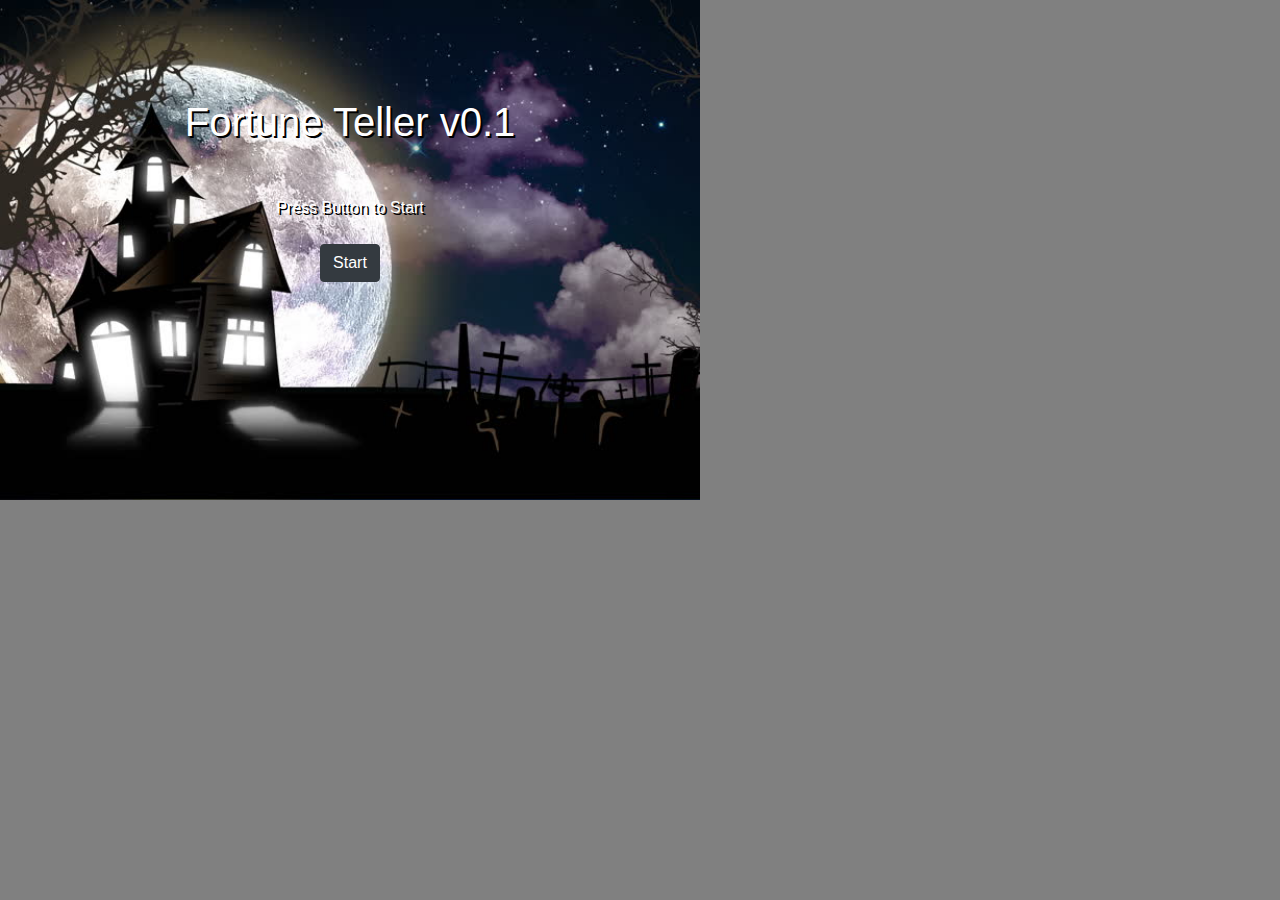
==== index.html @ 870f234b "Fortune Teller v0.1" ====
<!DOCTYPE html>
<html>
<head>
	<title>Fortune Teller</title>

		<!-- bootstrap css -->
	<link rel="stylesheet" type="text/css" href="assets/css/bootstrap.min.css">

	<!-- external css -->
	<link rel="stylesheet" type="text/css" href="assets/css/style.css">

	<!-- google fonts -->
	<link href="https://fonts.googleapis.com/css?family=Open+Sans|Ubuntu" rel="stylesheet">

	<!-- fontawesome -->
	<link rel="stylesheet" href="https://use.fontawesome.com/releases/v5.0.13/css/all.css" integrity="sha384-DNOHZ68U8hZfKXOrtjWvjxusGo9WQnrNx2sqG0tfsghAvtVlRW3tvkXWZh58N9jp" crossorigin="anonymous">

	<!-- animate.css -->
	<link rel="stylesheet" type="text/css" href="assets/css/animate.css">
</head>
<body>




<div id="start"><!-- Start Page -->
	
<!-- <img src="assets/images/fortune2.png" id="bg" width="700px" height="500px" style="position: absolute; top: 0; left: 0;z-index: 0;"> -->
<!-- <img src="assets/images/bg2.jpg" id="bg" width="700px" height="500px" style="position: absolute; top: 0; left: 0;z-index: 0;" class="thunder"> -->

	<img src="assets/images/witch.png" width="40px" height="40px" style="position: absolute;top: 170px;left: 700px;" id="witch">

	<div id="title" class="mt-5">
		<h1 class="animated fadeIn" style="text-shadow: 2px 2px black;">Fortune Teller v0.1</h1>

	</div>
	

		<div class="text-white animated fadeIn" style="text-shadow: 2px 2px black;">Press Button to Start</div>
	
	<!-- <button class="btn btn-danger animated fadeIn" onclick="hideMe()">Start</button> -->
	<a href="fortune2.html"><button class="btn btn-dark animated fadeIn mt-4">Start</button></a>


</div>




<div id="canvas"><!-- Actual game page -->
	<div id="title">
		<h1>Fortune Teller</h1>
	</div>
	
	<img src="assets/images/fortune.png" id="fortuneT">

	<p>Think of a Yes or No question and click 'Tell Fortune' to know the answer</p>

	<button onclick="tell_fortune()">Tell Fortune</button>

	<p>
		Answer: <span id="answer"></span>
	</p>
</div>
	

<script type="text/javascript">
	
function tell_fortune(){

	var random_number = Math.random()*2;
	random_number=Math.round(random_number);
	document.getElementById("fortuneT").src="assets/images/fortune2.png";

	var answer="";
	if(random_number==1){
		answer = "YES!";
		document.getElementById("answer").innerHTML=answer;
	}



	else if(random_number==2){
		answer = "NO!";
		document.getElementById("answer").innerHTML=answer;
	}

	else{
		answer = "MAYBE!";
		document.getElementById("answer").innerHTML=answer;
	}
}




function hideMe(){
	document.getElementById("canvas2").style.display="none";
	document.getElementById("canvas").style.display="block";
}

</script>



</body>
</html>
---- assets/css/style.css ----
*{
	margin: 0;
	padding: 0;
}

body{
	background-color: grey;
}

p{
	padding-top: 10px;
	margin-bottom: 20px: 
	z-index:99;
	background-color: white;
	width: 700px;
	height: 70px;
	color: black;
	position: relative;
	left: 0;
	top: 392px;
}


button{
	margin: 20px;
	z-index:99;
}

#canvas{
	position: relative;
	top: 0;
	left:0;
	background-color: black;
	height: 500px;
	width: 700px;
	text-align: center;
	display: none;
	color: white;


}

#canvas2{
	position: absolute;
	top: 0;
	left:0;
	background-color: black;
	/*background-image: url('../images/bg2.jpg');*/
	height: 500px;
	width: 700px;
	text-align: center;
	color: white;
/*	animation: 	darkness 9s linear infinite;*/

}

#canvas3{
	overflow: hidden;
	position: absolute;
	top: 0;
	left:0;
	background-color: black;
	/*background-image: url('../images/bg2.jpg');*/
	height: 500px;
	width: 700px;
	text-align: center;
	color: white;

/*	animation: 	darkness 9s linear infinite;*/

}

#frontDoor{
	overflow: hidden;
	position: absolute;
	top: 0;
	left:0;	
	background-image: url('../images/frontDoor.jpg');
	background-size: 1062px 799px;
	background-position: center bottom;
	height: 500px;
	width: 700px;
	text-align: center;
	color: white;

/*	animation: 	darkness 9s linear infinite;*/

}

#firstFloor{
	overflow: hidden;
	position: absolute;
	top: 0;
	left:0;	
	background-image: url('../images/1stfloor2.jpg');
	background-size: 700px 499px;
	background-position: center bottom;
	height: 500px;
	width: 700px;
	text-align: center;
	color: white;

/*	animation: 	darkness 9s linear infinite;*/

}

#fortuneTelling{
	overflow: hidden;
	position: absolute;
	top: 0;
	left:0;	
	background-image: url('../images/tellFortune.jpeg');
	background-size: 700px 499px;
	background-position: center bottom;
	height: 500px;
	width: 700px;
	text-align: center;
	color: white;

/*	animation: 	darkness 9s linear infinite;*/

}

#secretBase{
	overflow: hidden;
	position: absolute;
	top: 0;
	left:0;	
	background-image: url('../images/1stfloor5.jpg');
	background-size: 700px 499px;
	background-position: center bottom;
	height: 500px;
	width: 700px;
	text-align: center;
	color: white;

/*	animation: 	darkness 9s linear infinite;*/

}



#room{
	overflow: hidden;
	position: absolute;
	top: 0;
	left:0;	
	background-image: url('../images/room.jpg');
	background-size: 700px 499px;
	background-position: center bottom;
	height: 500px;
	width: 700px;
	text-align: center;
	color: white;

/*	animation: 	darkness 9s linear infinite;*/

}


#hauntedHouse{
	overflow: hidden;
	position: absolute;
	top: 0;
	left:0;	
	background-image: url('../images/haunted2.jpg');
	background-size: 990px 1035px;
	background-position: center bottom;
	height: 500px;
	width: 700px;
	text-align: center;
	color: white;

/*	animation: 	darkness 9s linear infinite;*/

}

#judyScene{
	overflow: hidden;
	position: absolute;
	top: 0;
	left:0;
	background-image: url('../images/judyScene.jpg');
	background-size: 700px 400px;
	height: 500px;
	width: 700px;
	text-align: center;
	color: white;

/*	animation: 	darkness 9s linear infinite;*/

}

#bgMain{
	position: absolute;
	top: 0;
	left:0;
	background-color: black;
	background-image: url('../images/opening.jpg');
	height: 500px;
	width: 700px;
	text-align: center;
	color: white;
	background-size: 850px 500px;
/*	animation: 	darkness 9s linear infinite;*/

}

#start{
	overflow: hidden;
	position: absolute;
	top: 0;
	left:0;
	background-color: black;
	background-image: url('../images/start.jpg');
	height: 500px;
	width: 700px;
	text-align: center;
	color: white;
	background-size: cover;
/*	animation: 	darkness 9s linear infinite;*/

}

#witch{
		animation: flying 10s linear infinite;
}


.thunder{
	animation: light 0.5s linear infinite;
			
}

@keyframes flying{

	from{
		transform: translateX(0px);
	}

	to{
		transform: translateX(-700px);
	}
}

@keyframes light{

	from{
		opacity: 0;
	}

	to{
		opacity: 1;
	}
}

@keyframes darkness{

	from{
		background-color: black;
	}

	to{
		background-color: white;
		opacity: 0.5;
	}
}

#title{
	color: black;
	margin-bottom: 50px;
	padding-top: 50px;
	color: white;
}


#fortuneT{
    position: absolute;
    transform: scale(0.3);
    top: -133px;
    left: 192px;
}
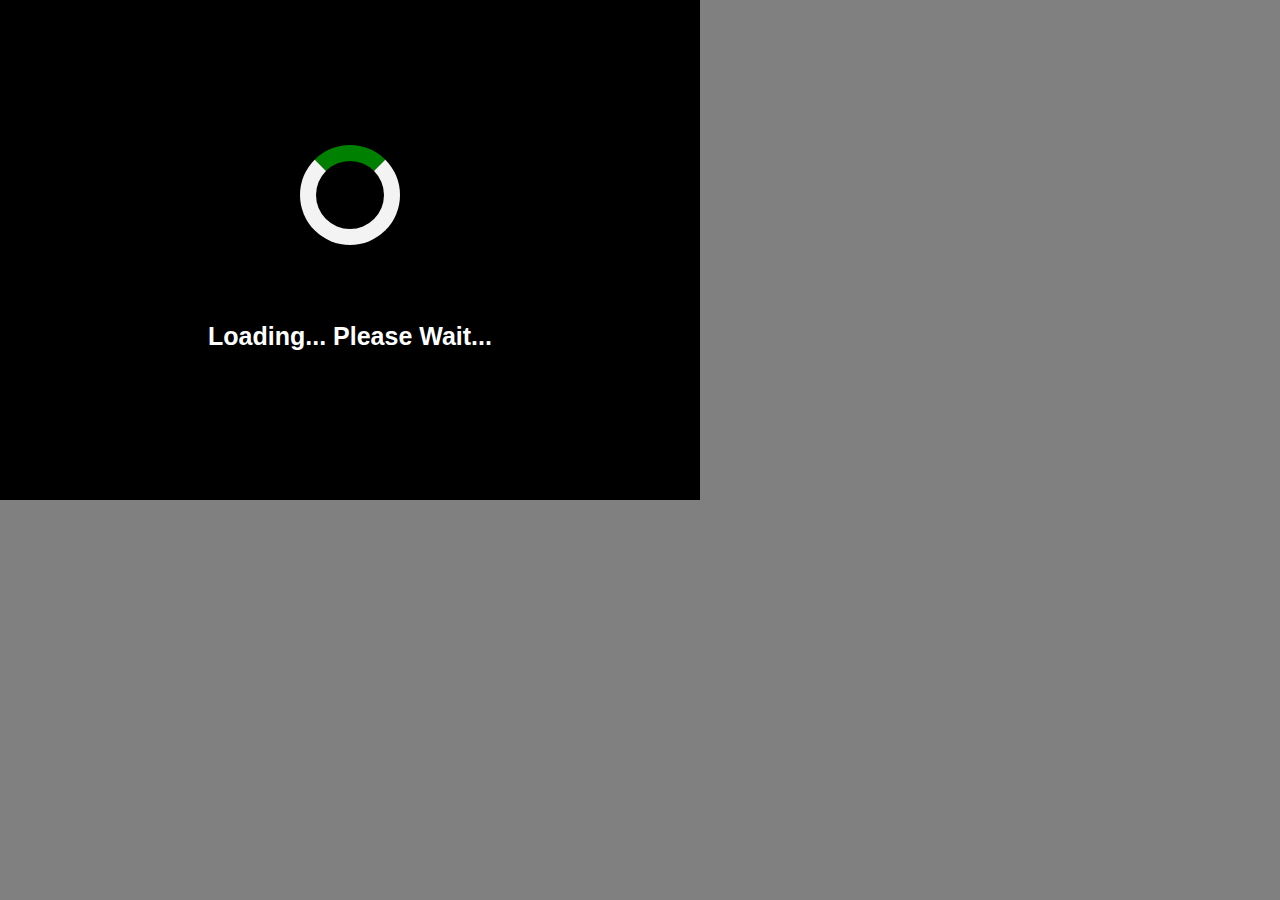
==== commit e6298f70: "added loading screen" ====
--- a/index.html
+++ b/index.html
@@ -20,88 +20,75 @@
 </head>
 <body>
 
+	<div id="start"><!-- Start Page -->	
+		<img src="assets/images/witch.png" width="40px" height="40px" style="position: absolute;top: 170px;left: 700px;" id="witch">
 
+		<div id="title" class="mt-5">
+			<h1 class="animated fadeIn" style="text-shadow: 2px 2px black;">Fortune Teller v0.1</h1>
+		</div>	
 
+		<div class="text-white animated fadeIn pt-4" style="text-shadow: 2px 2px black;">Press Button to Start</div>
+		
+		<a href="fortune2.html">
+			<button class="btn btn-dark animated fadeIn mt-4" style="width:100px">Start</button>
+		</a>
+	</div>
 
-<div id="start"><!-- Start Page -->
-	
-<!-- <img src="assets/images/fortune2.png" id="bg" width="700px" height="500px" style="position: absolute; top: 0; left: 0;z-index: 0;"> -->
-<!-- <img src="assets/images/bg2.jpg" id="bg" width="700px" height="500px" style="position: absolute; top: 0; left: 0;z-index: 0;" class="thunder"> -->
+	<div id="canvas"><!-- Actual game page -->
+		<div id="title">
+			<h1>Fortune Teller</h1>
+		</div>
+		
+		<img src="assets/images/fortune.png" id="fortuneT">
 
-	<img src="assets/images/witch.png" width="40px" height="40px" style="position: absolute;top: 170px;left: 700px;" id="witch">
+		<p>Think of a Yes or No question and click 'Tell Fortune' to know the answer</p>
 
-	<div id="title" class="mt-5">
-		<h1 class="animated fadeIn" style="text-shadow: 2px 2px black;">Fortune Teller v0.1</h1>
+		<button onclick="tell_fortune()">Tell Fortune</button>
 
+		<p>
+			Answer: <span id="answer"></span>
+		</p>
+	</div>
+
+	<div id="loadingScreen">
+		<div></div>
+		<div class="loader"></div>
+		<div class="loadingText text-center">Loading... Please Wait...</div>
+		<div></div>
 	</div>
 	
+	<script type="text/javascript">
+		window.addEventListener("load", ()=>{
+			const loading = document.getElementById("loadingScreen");
+			setTimeout(()=>{
+				loading.style.display="none";
+			},3000);		
+		})
+		
+		function tell_fortune(){
+			var random_number = Math.random()*2;
+			random_number=Math.round(random_number);
+			document.getElementById("fortuneT").src="assets/images/fortune2.png";
 
-		<div class="text-white animated fadeIn" style="text-shadow: 2px 2px black;">Press Button to Start</div>
-	
-	<!-- <button class="btn btn-danger animated fadeIn" onclick="hideMe()">Start</button> -->
-	<a href="fortune2.html"><button class="btn btn-dark animated fadeIn mt-4">Start</button></a>
+			var answer="";
+			if(random_number==1){
+				answer = "YES!";
+				document.getElementById("answer").innerHTML=answer;
+			}
+			else if(random_number==2){
+				answer = "NO!";
+				document.getElementById("answer").innerHTML=answer;
+			}
+			else{
+				answer = "MAYBE!";
+				document.getElementById("answer").innerHTML=answer;
+			}
+		}
 
-
-</div>
-
-
-
-
-<div id="canvas"><!-- Actual game page -->
-	<div id="title">
-		<h1>Fortune Teller</h1>
-	</div>
-	
-	<img src="assets/images/fortune.png" id="fortuneT">
-
-	<p>Think of a Yes or No question and click 'Tell Fortune' to know the answer</p>
-
-	<button onclick="tell_fortune()">Tell Fortune</button>
-
-	<p>
-		Answer: <span id="answer"></span>
-	</p>
-</div>
-	
-
-<script type="text/javascript">
-	
-function tell_fortune(){
-
-	var random_number = Math.random()*2;
-	random_number=Math.round(random_number);
-	document.getElementById("fortuneT").src="assets/images/fortune2.png";
-
-	var answer="";
-	if(random_number==1){
-		answer = "YES!";
-		document.getElementById("answer").innerHTML=answer;
-	}
-
-
-
-	else if(random_number==2){
-		answer = "NO!";
-		document.getElementById("answer").innerHTML=answer;
-	}
-
-	else{
-		answer = "MAYBE!";
-		document.getElementById("answer").innerHTML=answer;
-	}
-}
-
-
-
-
-function hideMe(){
-	document.getElementById("canvas2").style.display="none";
-	document.getElementById("canvas").style.display="block";
-}
-
-</script>
-
-
-
+		function hideMe(){
+			document.getElementById("canvas2").style.display="none";
+			document.getElementById("canvas").style.display="block";
+		}
+	</script>
 </body>
 </html>--- a/assets/css/style.css
+++ b/assets/css/style.css
@@ -180,7 +180,7 @@
 	position: absolute;
 	top: 0;
 	left:0;
-	background-image: url('../images/judyScene.jpg');
+	background-image: url('../images/judyscene.jpg');
 	background-size: 700px 400px;
 	height: 500px;
 	width: 700px;
@@ -230,6 +230,38 @@
 .thunder{
 	animation: light 0.5s linear infinite;
 			
+}
+
+#loadingScreen{
+	display: flex;
+	flex-direction: column;
+	align-items: center;
+	justify-content: space-evenly;
+	z-index: 120;
+	position: absolute;
+	top: 0;
+	left:0;
+	background-color: black;
+	height: 500px;
+	width: 700px;
+	text-align: center;
+	color: white;
+	background-size: 850px 500px;
+}
+
+.loadingText{
+	font-weight: bolder;
+	font-size: 25px;
+	animation: loading 1s linear infinite;
+}
+
+.loader{
+	border: 16px solid #f3f3f3;
+	border-top: 16px solid green;
+	border-radius: 50%;
+	width: 100px;
+	height: 100px;
+	animation: spin 2s linear infinite;
 }
 
 @keyframes flying{
@@ -279,4 +311,22 @@
     transform: scale(0.3);
     top: -133px;
     left: 192px;
+}
+
+@keyframes loading{
+	from{
+		opacity: 0;
+	}
+	to{
+		opacity: 1;
+	}
+}
+
+@keyframes spin{
+	0%{
+		transform: rotate(0deg);
+	}
+	100%{
+		transform: rotate(360deg);
+	}
 }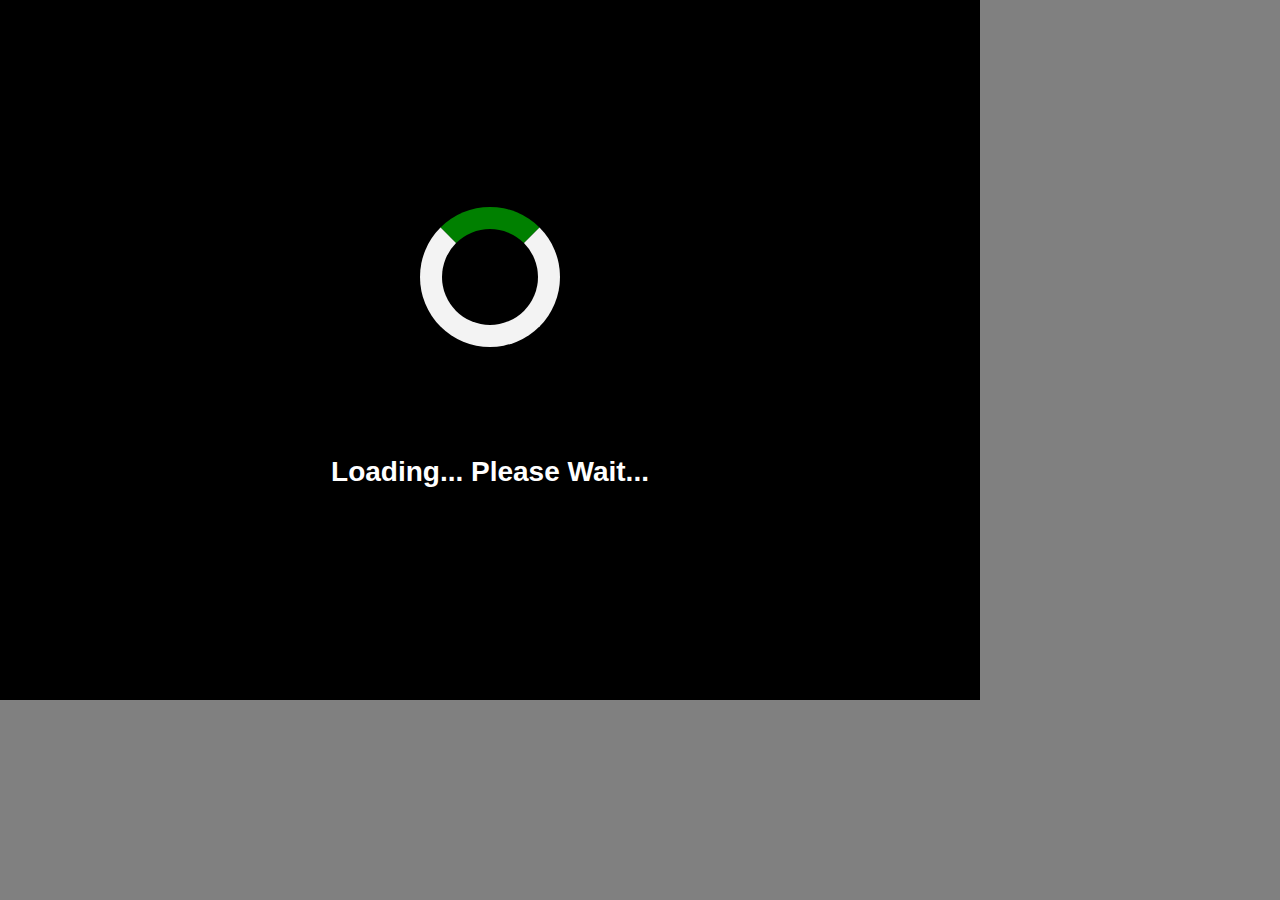
==== commit a26e9f87: "made game screen bigger" ====
--- a/index.html
+++ b/index.html
@@ -30,7 +30,7 @@
 		<div class="text-white animated fadeIn pt-4" style="text-shadow: 2px 2px black;">Press Button to Start</div>
 		
 		<a href="fortune2.html">
-			<button class="btn btn-dark animated fadeIn mt-4" style="width:100px">Start</button>
+			<button class="btn btn-dark animated fadeIn mt-4" style="width:130px">Start</button>
 		</a>
 	</div>
 
@@ -58,6 +58,7 @@
 	</div>
 	
 	<script type="text/javascript">
+		document.body.style.zoom = "140%"; 
 		window.addEventListener("load", ()=>{
 			const loading = document.getElementById("loadingScreen");
 			setTimeout(()=>{
--- a/assets/css/style.css
+++ b/assets/css/style.css
@@ -196,7 +196,7 @@
 	top: 0;
 	left:0;
 	background-color: black;
-	background-image: url('../images/opening.jpg');
+	background-image: url('../images/opening_new.png');
 	height: 500px;
 	width: 700px;
 	text-align: center;
@@ -250,8 +250,8 @@
 }
 
 .loadingText{
-	font-weight: bolder;
-	font-size: 25px;
+	font-weight: bold;
+	font-size: 20px;
 	animation: loading 1s linear infinite;
 }
 
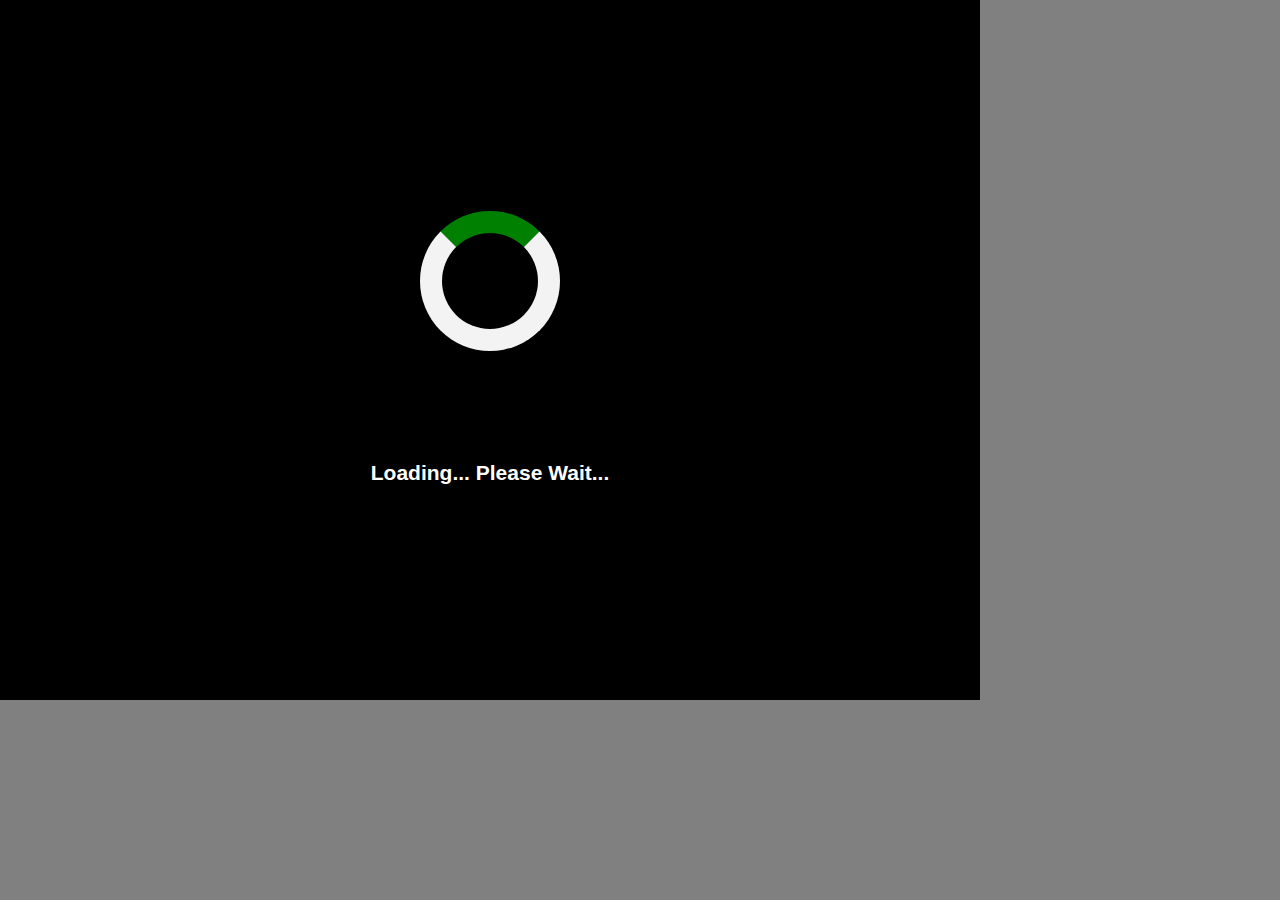
==== commit 2a03495e: "added ending scene" ====
--- a/index.html
+++ b/index.html
@@ -27,7 +27,7 @@
 			<h1 class="animated fadeIn" style="text-shadow: 2px 2px black;">Fortune Teller v0.1</h1>
 		</div>	
 
-		<div class="text-white animated fadeIn pt-4" style="text-shadow: 2px 2px black;">Press Button to Start</div>
+		<div class="text-white animated fadeIn pt-4" style="text-shadow: 1px 1px black;">Press Button to Start</div>
 		
 		<a href="fortune2.html">
 			<button class="btn btn-dark animated fadeIn mt-4" style="width:130px">Start</button>
@@ -39,7 +39,7 @@
 			<h1>Fortune Teller</h1>
 		</div>
 		
-		<img src="assets/images/fortune.png" id="fortuneT">
+		<!-- /<img src="assets/images/fortune.png" id="fortuneT"> -->
 
 		<p>Think of a Yes or No question and click 'Tell Fortune' to know the answer</p>
 
--- a/assets/css/style.css
+++ b/assets/css/style.css
@@ -232,7 +232,7 @@
 			
 }
 
-#loadingScreen{
+#loadingScreen, #endingScreen{
 	display: flex;
 	flex-direction: column;
 	align-items: center;
@@ -249,10 +249,16 @@
 	background-size: 850px 500px;
 }
 
+.loadingText, #endingText{
+	font-weight: bold;
+	font-size: 15px;
+}
 .loadingText{
-	font-weight: bold;
-	font-size: 20px;
 	animation: loading 1s linear infinite;
+}
+
+#endingText{
+	animation: fadeIn 2s linear;
 }
 
 .loader{
@@ -322,6 +328,16 @@
 	}
 }
 
+
+@keyframes fadeIn{
+	from{
+		opacity: 0;
+	}
+	to{
+		opacity: 1;
+	}
+}
+
 @keyframes spin{
 	0%{
 		transform: rotate(0deg);
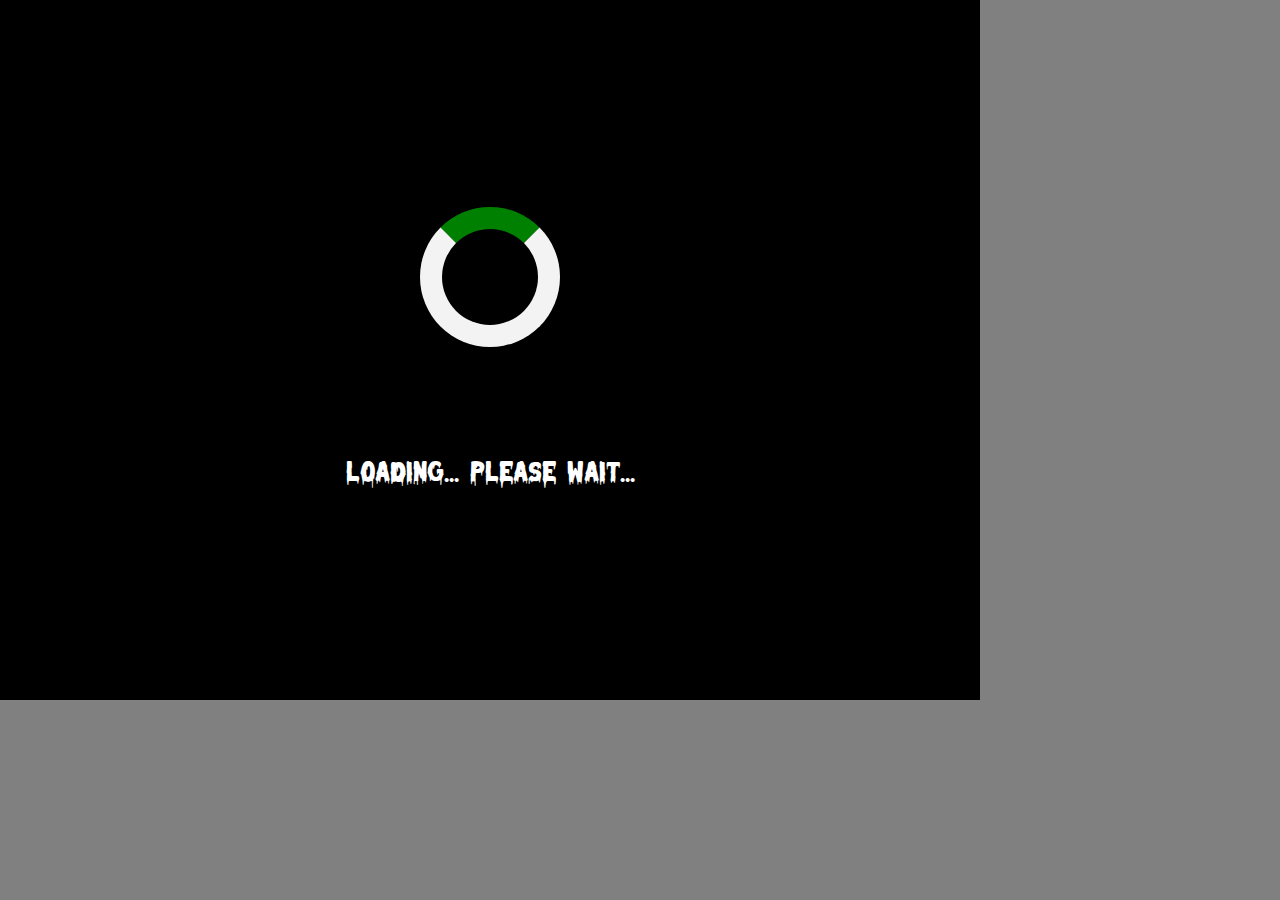
==== commit 75c89c14: "added style to npc names" ====
--- a/index.html
+++ b/index.html
@@ -19,18 +19,20 @@
 	<link rel="stylesheet" type="text/css" href="assets/css/animate.css">
 </head>
 <body>
-
-	<div id="start"><!-- Start Page -->	
+	<div id="start">
+		<!-- Start Page -->	
 		<img src="assets/images/witch.png" width="40px" height="40px" style="position: absolute;top: 170px;left: 700px;" id="witch">
 
 		<div id="title" class="mt-5">
 			<h1 class="animated fadeIn" style="text-shadow: 2px 2px black;">Fortune Teller v0.1</h1>
 		</div>	
 
-		<div class="text-white animated fadeIn pt-4" style="text-shadow: 1px 1px black;">Press Button to Start</div>
+		<div class="text-white animated fadeIn pt-4" style="text-shadow: 1px 1px black; animation: loading 1s linear infinite;">Press Button to Start</div>
 		
 		<a href="fortune2.html">
-			<button class="btn btn-dark animated fadeIn mt-4" style="width:130px">Start</button>
+			<button class="btn btn-dark animated fadeIn mt-4" style="width:130px;border: 1px solid white;" id="btn-hover">
+				<span style="font-family: Horror;font-size: 20px">Start</span>
+			</button>
 		</a>
 	</div>
 
@@ -65,7 +67,7 @@
 				loading.style.display="none";
 			},3000);		
 		})
-		
+	
 		function tell_fortune(){
 			var random_number = Math.random()*2;
 			random_number=Math.round(random_number);
--- a/assets/css/style.css
+++ b/assets/css/style.css
@@ -5,6 +5,11 @@
 
 body{
 	background-color: grey;
+}
+
+@font-face{
+  font-family: "Horror";
+  src: url("../fonts/horror.ttf") format("truetype");
 }
 
 p{
@@ -249,15 +254,20 @@
 	background-size: 850px 500px;
 }
 
-.loadingText, #endingText{
+.names{
+	padding-left: 5px;
+    letter-spacing: 1px;
+}
+
+.loadingText{	
+	font-size: 20px;
+	font-family: Horror;
+	animation: loading 1s linear infinite;
+}
+
+#endingText{
 	font-weight: bold;
 	font-size: 15px;
-}
-.loadingText{
-	animation: loading 1s linear infinite;
-}
-
-#endingText{
 	animation: fadeIn 2s linear;
 }
 
@@ -270,6 +280,10 @@
 	animation: spin 2s linear infinite;
 }
 
+#btn-hover:hover{
+	transform: scale(1.1);
+}
+
 @keyframes flying{
 
 	from{
@@ -309,6 +323,7 @@
 	margin-bottom: 50px;
 	padding-top: 50px;
 	color: white;
+	font-family: Horror;
 }
 
 
